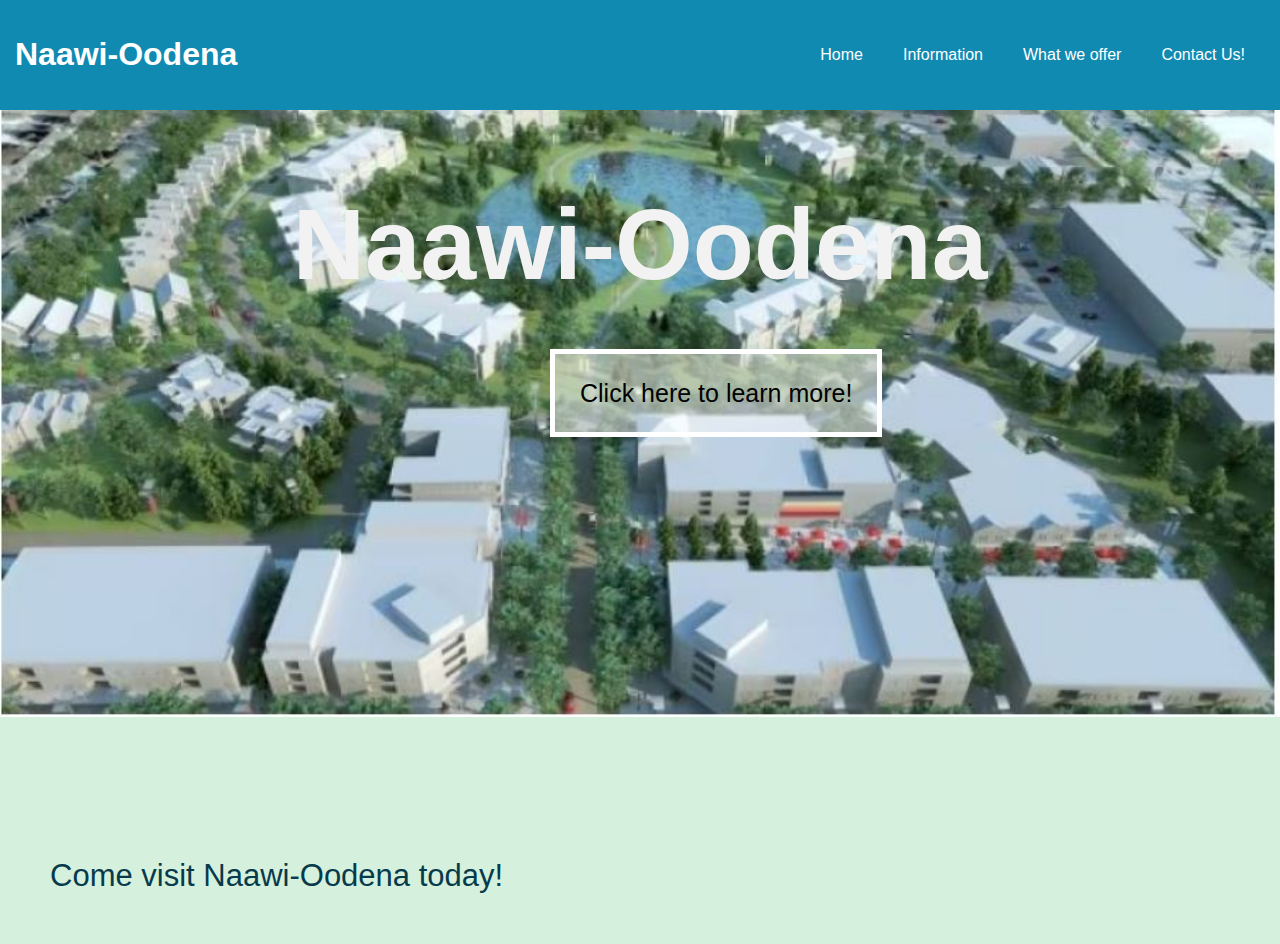
==== index.html @ d085e9c5 "first commit" ====
<!DOCTYPE html>
<html lang="en">
  <head>
    <meta charset="UTF-8" />
    <meta name="viewport" content="width=device-width, initial-scale=1.0" />
    <title>Main</title>
    <link rel="stylesheet" href="css/css.css" />
    <style>
      body {
        background-image: url(Images/Img1.JPG);
        background-size:100%,auto;
        background-repeat: no-repeat;
      }
      p {
        padding: 50px;
        border-radius: 50px;
        border-width: 10px;
        font-size: 31px;
      }
      .a {
        margin: 0px 100px 0px 100px;
      }
      .b{
        margin: 0px 0px 0px 550px
      }
      .sticky{
        position: sticky;
        top:0;
        position: -webkit-sticky;
      }
        .an {
        position: relative;
        animation-name: ani;
        animation-duration: 4s;
      }

      @keyframes ani {
        0% {
          left: 1000px;
          top: 0px;
          opacity: 0.1;
        }
        100% {
          left: 0px;
          top: 0px;
          opacity: 1;
        }
      }
      .moves {
        position: relative;
        animation-name: anima;
        animation-duration: 4s;
      }

      @keyframes anima {
        0% {
          left: 0px;
          top: -500px;
          opacity: 0.1;
        }
        100% {
          left: 0px;
          top: 0px;
          opacity: 1;
        }
      }
    </style>
  </head>
  <body>
    <header>
      <div class="an">
        <h1 style="color: white">Naawi-Oodena</h1>
      </div>
      <nav class="move"  style="padding: 0px">
        <a href="index.html">Home</a>
        <a href="info.html">Information</a>
        <a href="offer.html">What we offer</a>
        <a href="Contact.html">Contact Us!</a>
      </nav>
    </header>
    <main>
      <div class="a"></div>
      <h1
        style="
          text-align: center;
          color: rgb(242, 242, 242);
          border-radius: 50px;
          padding: 10px;
          border-width: 10px;
          font-size: 100px;
        "
      >
        Naawi-Oodena
      </h1>
      </div>
      <div class="b">
      <a
        class="moves"
        href="info.html"
        style="
          text-align: center;
          font-size: 25px;
          color: black;
          text-align: center;
          justify-content: center;
          padding: 25px;
          border: 5px white solid;
          text-decoration: none;
          background-color: rgba(255, 255, 255, 0.495);
        "
        >Click here to learn more!</a
      >
      
      </div>
      </main>
      <div style="height:100px">
      <p style="margin-top: 400px;">Come visit Naawi-Oodena today!</p>
      </div>
    
  </body>
</html>
---- css/css.css ----
body {
  margin: 0;
  font-family: Arial, sans-serif;
  background-color: #d5f0dd;
}

header {
  background: #118ab2;
  color: #fff;
  padding: 15px;
  text-align: center;
  display: flex;
  align-items: center;
  justify-content: space-between;
  position: -webkit-sticky;
  position: sticky;
}

nav {
  display: flex;
  align-items: center;
  position: -webkit-sticky;
  position: sticky;
}

nav a {
  color: #fff;
  text-decoration: none;
  padding: 15px 20px;
  display: inline-block;
  position: -webkit-sticky;
  top: 0;
}
nav a:hover {
  background-color: rgba(255, 255, 255, 0.2);
  border-radius: 5px;
  color: black;
}
h1 {
  color: #073b4c;
}
p {
  color: #073b4c;
}
.an {
  position: relative;
  animation-name: ani;
  animation-duration: 4s;
}

@keyframes ani {
  0% {
    left: 1000px;
    top: 0px;
    opacity: 0.1;
  }
  100% {
    left: 0px;
    top: 0px;
    opacity: 1;
  }
}
.move {
  position: relative;
  animation-name: anim;
  animation-duration: 5s;
}

@keyframes anim {
  0% {
    left: -1000px;
    top: 0px;
    opacity: 0.1;
  }
  100% {
    left: 0px;
    top: 0px;
    opacity: 1;
  }
}
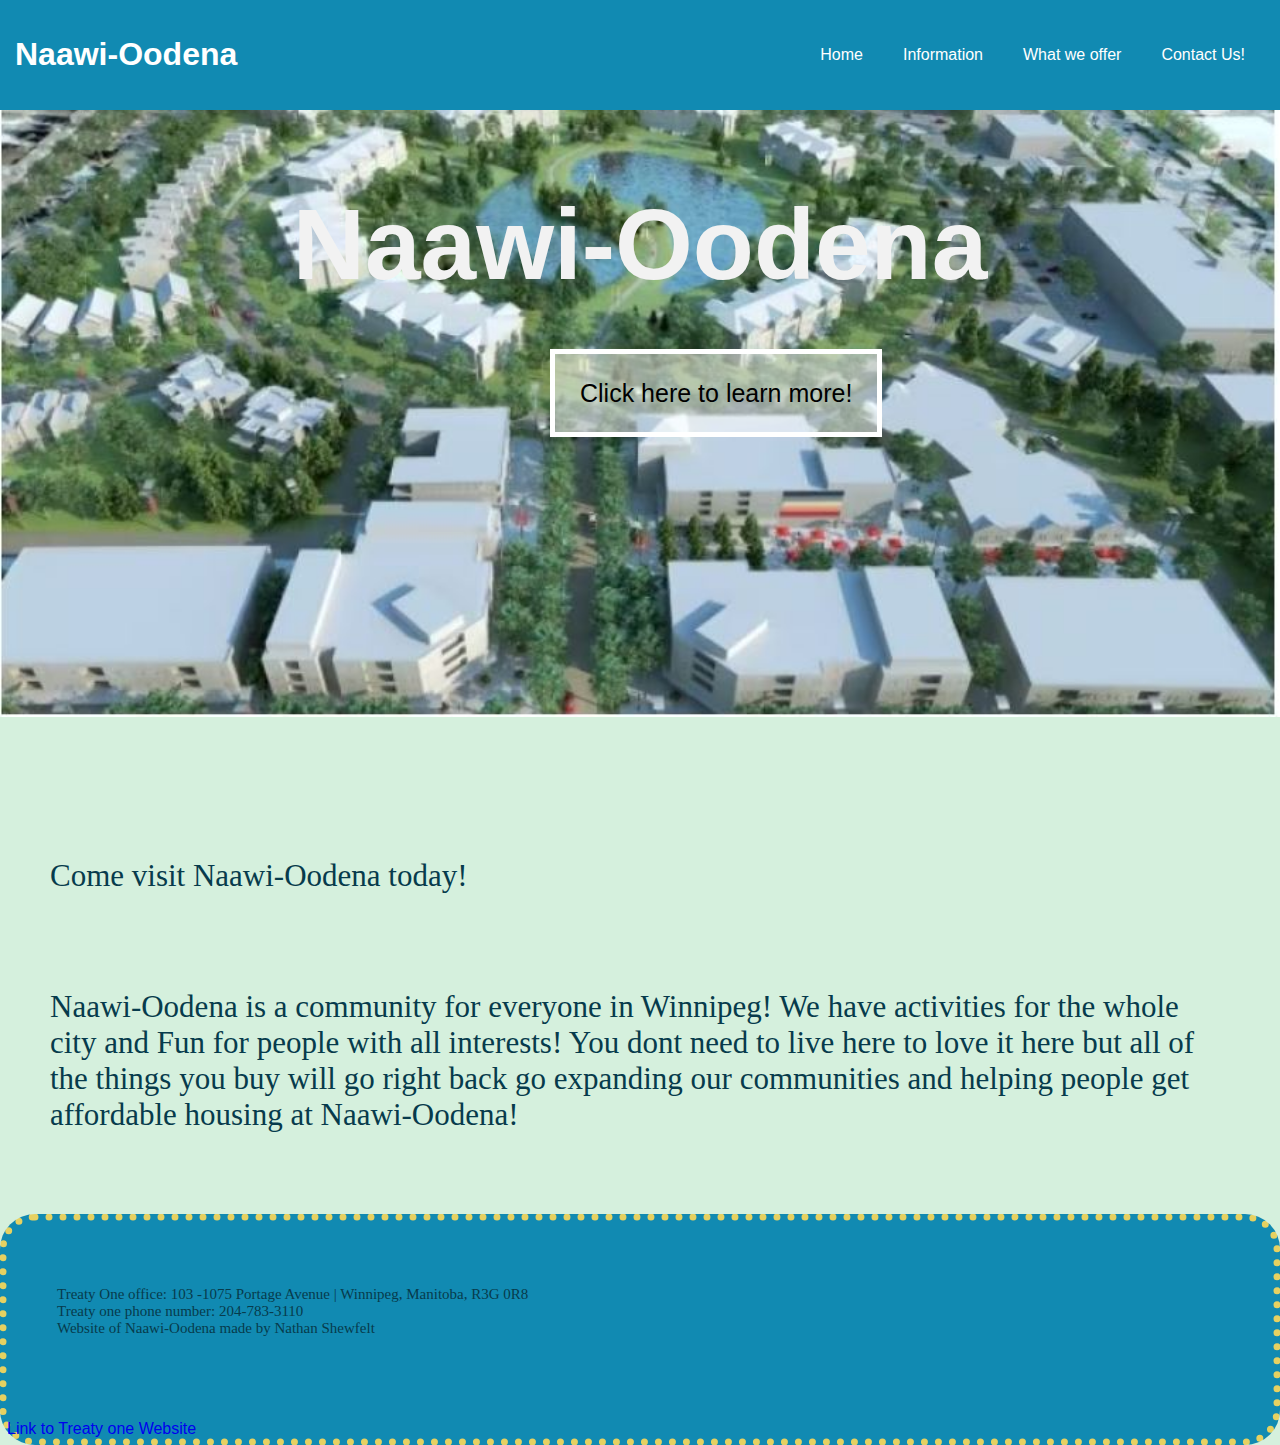
==== commit ae00eb1c: "modified:   Contact.html 	modified:   index.html 	modified:   info.html" ====
--- a/index.html
+++ b/index.html
@@ -116,6 +116,12 @@
       <div style="height:100px">
       <p style="margin-top: 400px;">Come visit Naawi-Oodena today!</p>
       </div>
+      <p>Naawi-Oodena is a community for everyone in Winnipeg! We have activities for the whole city and Fun for people with all interests! You dont need to live here to love it here but all of the things you buy will go right back go expanding our communities and helping people get affordable housing at Naawi-Oodena!</p>
     
   </body>
+  <footer style="background-color: #118AB2; border-radius: 35px; border: 7px #E6D161 dotted;">
+  <p style="font-size: 15px;">Treaty One office: 103 -1075 Portage Avenue | Winnipeg, Manitoba, R3G 0R8<br/>
+  Treaty one phone number: 204-783-3110<br/>
+Website of Naawi-Oodena made by Nathan Shewfelt</p><br/>
+<a href="https://treaty1.ca/" style="text-decoration: none;">Link to Treaty one Website</a>   </footer>
 </html>
--- a/css/css.css
+++ b/css/css.css
@@ -41,6 +41,7 @@
 }
 p {
   color: #073b4c;
+  font-family: Cambria, Cochin, Georgia, Times, "Times New Roman", serif;
 }
 .an {
   position: relative;
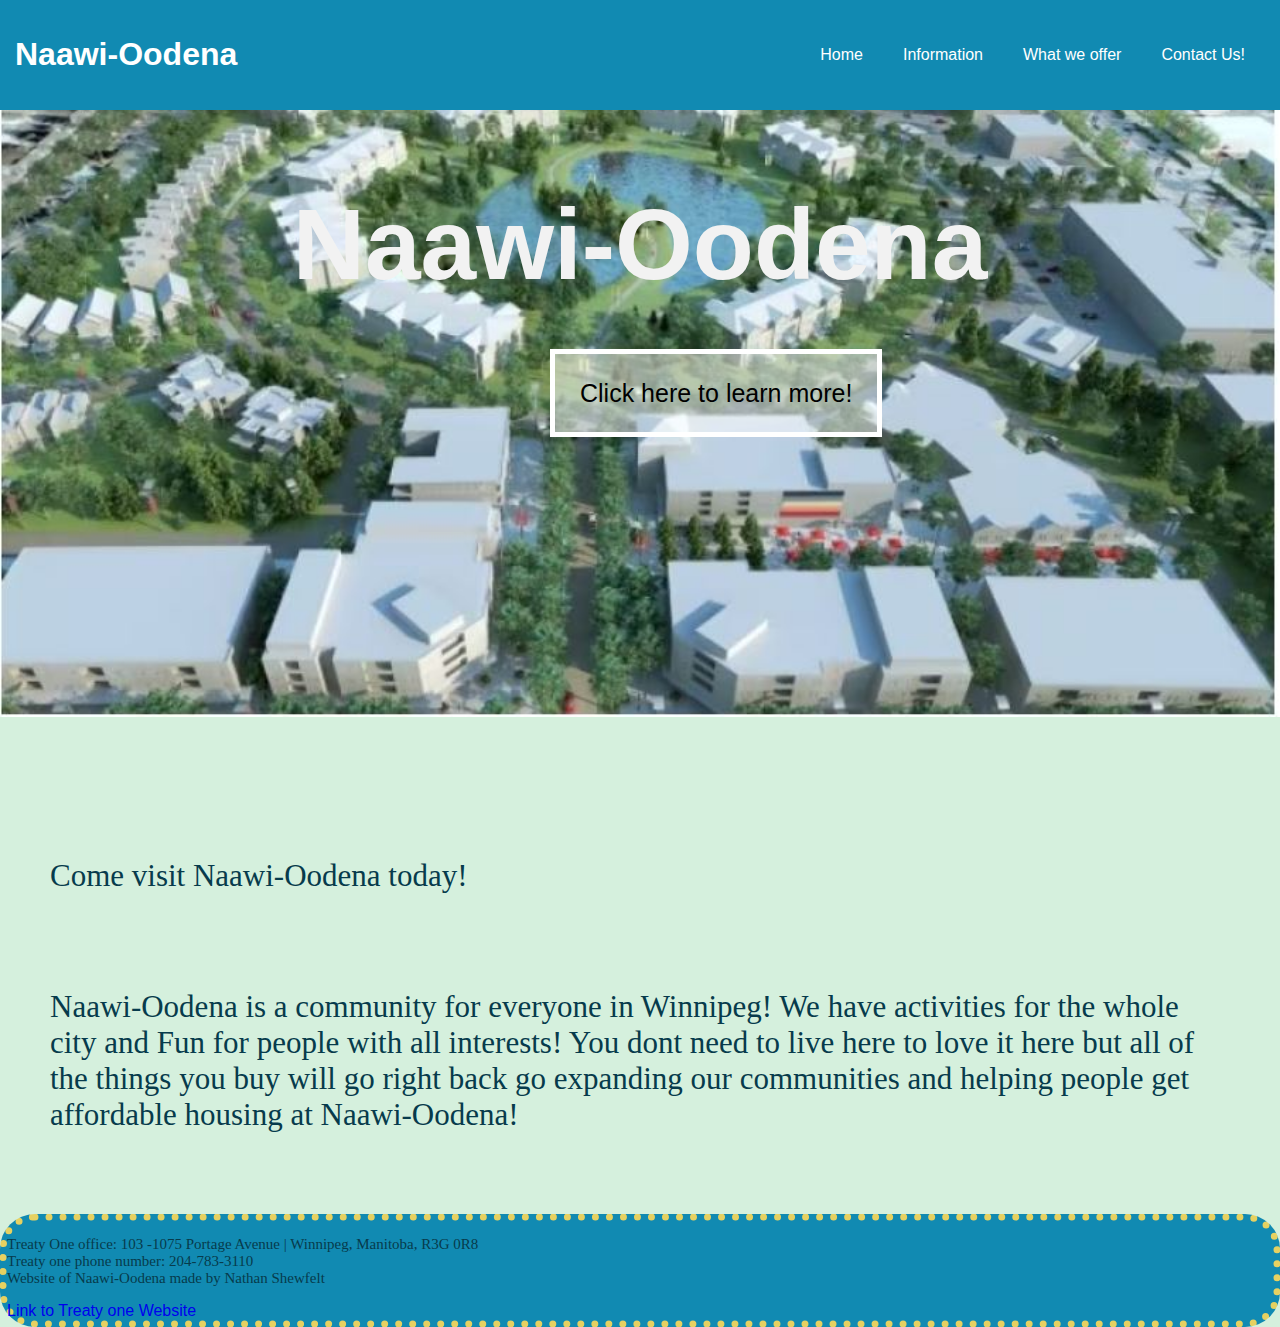
==== commit 6760ca09: "modified:   Contact.html 	new file:   Images/Out.JPG 	new file:   Images/Uni.JPG 	modified:   index." ====
--- a/index.html
+++ b/index.html
@@ -8,7 +8,7 @@
     <style>
       body {
         background-image: url(Images/Img1.JPG);
-        background-size:100%,auto;
+        background-size: 100%, auto;
         background-repeat: no-repeat;
       }
       p {
@@ -20,15 +20,15 @@
       .a {
         margin: 0px 100px 0px 100px;
       }
-      .b{
-        margin: 0px 0px 0px 550px
+      .b {
+        margin: 0px 0px 0px 550px;
       }
-      .sticky{
+      .sticky {
         position: sticky;
-        top:0;
+        top: 0;
         position: -webkit-sticky;
       }
-        .an {
+      .an {
         position: relative;
         animation-name: ani;
         animation-duration: 4s;
@@ -71,7 +71,7 @@
       <div class="an">
         <h1 style="color: white">Naawi-Oodena</h1>
       </div>
-      <nav class="move"  style="padding: 0px">
+      <nav class="move" style="padding: 0px">
         <a href="index.html">Home</a>
         <a href="info.html">Information</a>
         <a href="offer.html">What we offer</a>
@@ -79,49 +79,65 @@
       </nav>
     </header>
     <main>
-      <div class="a"></div>
-      <h1
-        style="
-          text-align: center;
-          color: rgb(242, 242, 242);
-          border-radius: 50px;
-          padding: 10px;
-          border-width: 10px;
-          font-size: 100px;
-        "
-      >
-        Naawi-Oodena
-      </h1>
+      <div class="a">
+        <h1
+          style="
+            text-align: center;
+            color: rgb(242, 242, 242);
+            border-radius: 50px;
+            padding: 10px;
+            border-width: 10px;
+            font-size: 100px;
+          "
+        >
+          Naawi-Oodena
+        </h1>
       </div>
       <div class="b">
-      <a
-        class="moves"
-        href="info.html"
-        style="
-          text-align: center;
-          font-size: 25px;
-          color: black;
-          text-align: center;
-          justify-content: center;
-          padding: 25px;
-          border: 5px white solid;
-          text-decoration: none;
-          background-color: rgba(255, 255, 255, 0.495);
-        "
-        >Click here to learn more!</a
-      >
-      
+        <a
+          class="moves"
+          href="info.html"
+          style="
+            text-align: center;
+            font-size: 25px;
+            color: black;
+            text-align: center;
+            justify-content: center;
+            padding: 25px;
+            border: 5px white solid;
+            text-decoration: none;
+            background-color: rgba(255, 255, 255, 0.495);
+          "
+          >Click here to learn more!</a
+        >
       </div>
-      </main>
-      <div style="height:100px">
-      <p style="margin-top: 400px;">Come visit Naawi-Oodena today!</p>
-      </div>
-      <p>Naawi-Oodena is a community for everyone in Winnipeg! We have activities for the whole city and Fun for people with all interests! You dont need to live here to love it here but all of the things you buy will go right back go expanding our communities and helping people get affordable housing at Naawi-Oodena!</p>
-    
+    </main>
+    <div style="height: 100px">
+      <p style="margin-top: 400px">Come visit Naawi-Oodena today!</p>
+    </div>
+    <p>
+      Naawi-Oodena is a community for everyone in Winnipeg! We have activities
+      for the whole city and Fun for people with all interests! You dont need to
+      live here to love it here but all of the things you buy will go right back
+      go expanding our communities and helping people get affordable housing at
+      Naawi-Oodena!
+    </p>
   </body>
-  <footer style="background-color: #118AB2; border-radius: 35px; border: 7px #E6D161 dotted;">
-  <p style="font-size: 15px;">Treaty One office: 103 -1075 Portage Avenue | Winnipeg, Manitoba, R3G 0R8<br/>
-  Treaty one phone number: 204-783-3110<br/>
-Website of Naawi-Oodena made by Nathan Shewfelt</p><br/>
-<a href="https://treaty1.ca/" style="text-decoration: none;">Link to Treaty one Website</a>   </footer>
+  <footer
+    style="
+      background-color: #118ab2;
+      border-radius: 35px;
+      border: 7px #e6d161 dotted;
+    "
+  >
+    <p style="font-size: 15px; padding: 0px">
+      Treaty One office: 103 -1075 Portage Avenue | Winnipeg, Manitoba, R3G
+      0R8<br />
+      Treaty one phone number: 204-783-3110<br />
+      Website of Naawi-Oodena made by Nathan Shewfelt
+    </p>
+    <a href="https://treaty1.ca/" style="text-decoration: none"
+      >Link to Treaty one Website</a
+    >
+  </footer>
 </html>
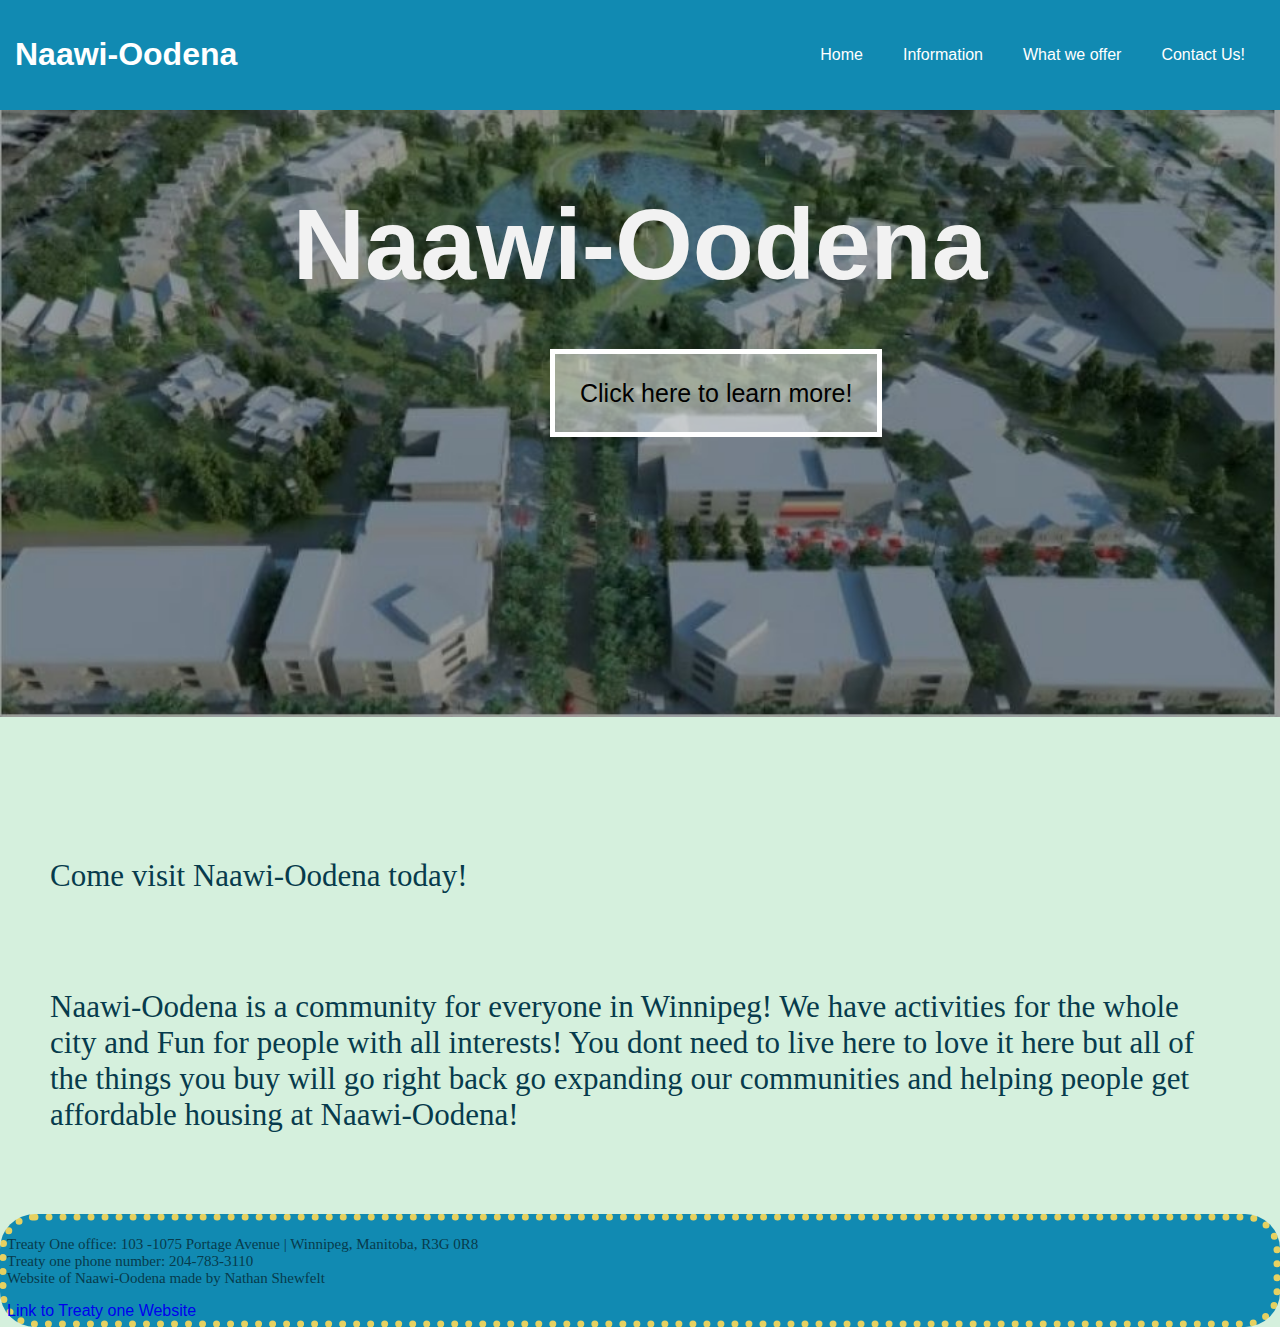
==== commit b55c432d: "modified:   Contact.html 	new file:   Images/Bake.jpg 	new file:   Images/image.jpg 	modified:   ind" ====
--- a/index.html
+++ b/index.html
@@ -1,3 +1,9 @@
+<!-- Name:Nathan Shewfelt
+Course: Computer Science 40SPT
+Teacher: Ms Hoitink
+School: Pembina Trails Collgiate/PTEC
+Date last motified: Wednesday December 20th 2023 -->
+
 <!DOCTYPE html>
 <html lang="en">
   <head>
@@ -6,8 +12,9 @@
     <title>Main</title>
     <link rel="stylesheet" href="css/css.css" />
     <style>
+      /* internal style sheet for index page */
       body {
-        background-image: url(Images/Img1.JPG);
+        background-image: url(Images/image.jpg);
         background-size: 100%, auto;
         background-repeat: no-repeat;
       }
@@ -33,7 +40,7 @@
         animation-name: ani;
         animation-duration: 4s;
       }
-
+      /* the keyframes for the animation for moving the nav bar */
       @keyframes ani {
         0% {
           left: 1000px;
@@ -49,7 +56,7 @@
       .moves {
         position: relative;
         animation-name: anima;
-        animation-duration: 4s;
+        animation-duration: 2.4s;
       }
 
       @keyframes anima {
@@ -68,17 +75,39 @@
   </head>
   <body>
     <header>
+      <!-- this header contains the main points at the top of the page like the nav bar and title-->
       <div class="an">
         <h1 style="color: white">Naawi-Oodena</h1>
       </div>
+      <!-- nav links
+      Link to the home page -->
       <nav class="move" style="padding: 0px">
-        <a href="index.html">Home</a>
-        <a href="info.html">Information</a>
-        <a href="offer.html">What we offer</a>
-        <a href="Contact.html">Contact Us!</a>
+        <a href="index.html" alt="The link to the home/Main page of my website"
+          >Home</a
+        >
+        <!-- Link to the info page -->
+        <a
+          href="info.html"
+          alt="The link to the information page showing all the perks of Naawi-Oodena"
+          >Information</a
+        >
+        <!-- Link to the offer page -->
+        <a
+          href="offer.html"
+          alt="The link to the houses we offer page at Naawi-Oodena"
+          >What we offer</a
+        >
+        <!-- Link to the contact us page -->
+        <a
+          href="Contact.html"
+          alt="The link to the page where you can contact us about Real Estate or business"
+          >Contact Us!</a
+        >
       </nav>
     </header>
+    <!-- End of the header and start of the main content -->
     <main>
+      <!-- Class for the text on the button -->
       <div class="a">
         <h1
           style="
@@ -93,6 +122,7 @@
           Naawi-Oodena
         </h1>
       </div>
+      <!-- Class for the button animation and function -->
       <div class="b">
         <a
           class="moves"
@@ -115,6 +145,7 @@
     <div style="height: 100px">
       <p style="margin-top: 400px">Come visit Naawi-Oodena today!</p>
     </div>
+    <!-- Talking about Naawi-Oodena -->
     <p>
       Naawi-Oodena is a community for everyone in Winnipeg! We have activities
       for the whole city and Fun for people with all interests! You dont need to
@@ -123,6 +154,7 @@
       Naawi-Oodena!
     </p>
   </body>
+  <!-- Start of the footer tag at the end of each page -->
   <footer
     style="
       background-color: #118ab2;
@@ -141,3 +173,4 @@
     >
   </footer>
 </html>
+<!-- end of the page -->
